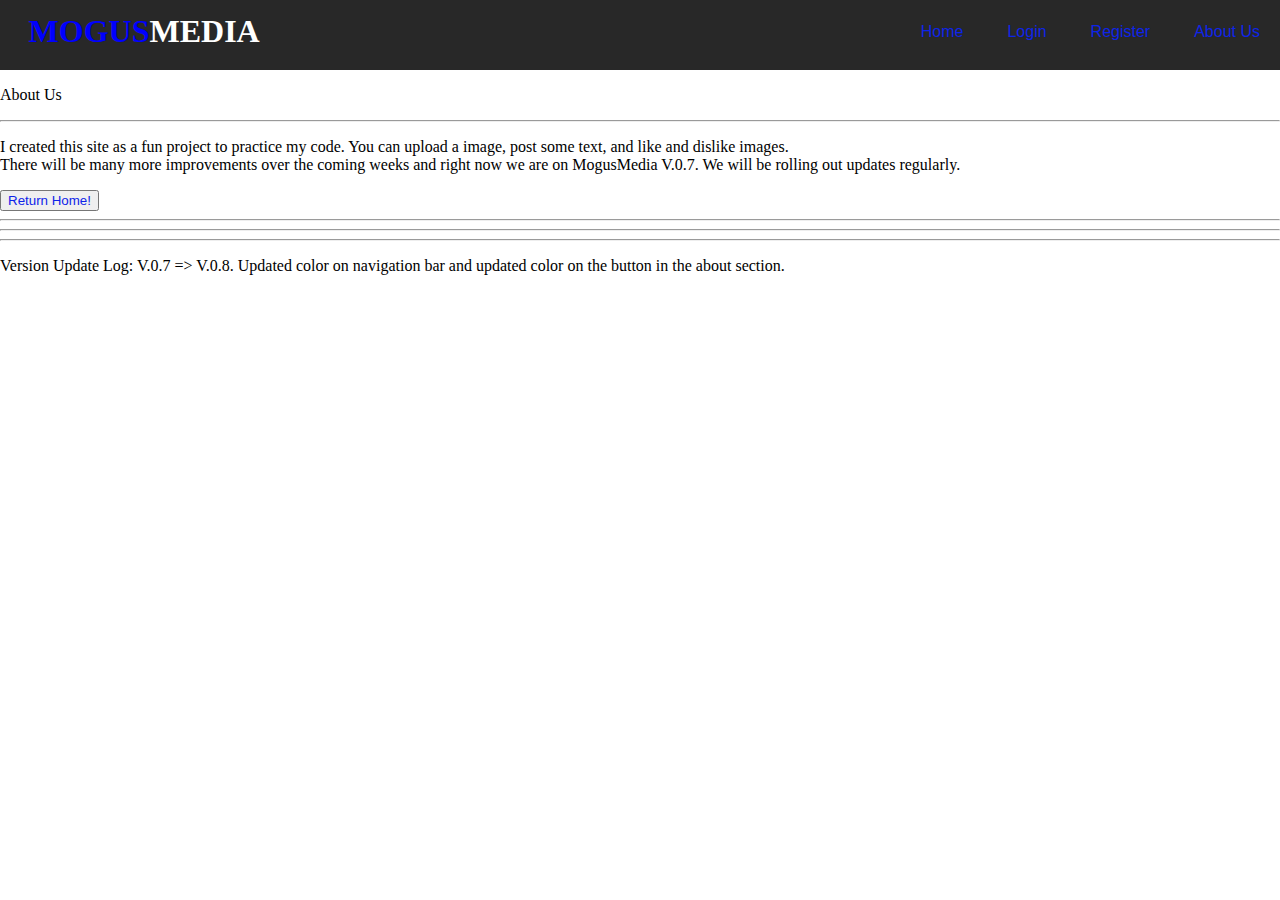
==== about.html @ 0e79ce24 "Create about.html" ====
<!DOCTYPE html>
<html lang="en">
<head>
    <meta charset="UTF-8">
    <meta http-equiv="X-UA-Compatible" content="IE=edge">
    <link rel="stylesheet" href="navbar.css">
    <meta name="viewport" content="width=device-width, initial-scale=1.0">
    <title>About MogusMedia</title>
</head>

<header>
    <h1>MOGUS<span>MEDIA</span></h1>
    <nav>
         <ul>
             <li><a href="#">Home</a></li>
             <li><a href="login.html">Login</a></li>
             <li><a href="register.html">Register</a></li>
             <li><a href="about.html">About Us</a></li>
         </ul>
    </nav>
</header>

<body>
    
    <p>About Us</p>
    <hr>
    <p>I created this site as a fun project to practice my code. You can upload a image, post some text, and like and dislike images. <br> There will be many more improvements over the coming weeks and right now we are on MogusMedia V.0.7. We will be rolling out updates regularly.</p>
    <button><a href="index.html">Return Home!</a></button>
    <hr>
    <hr>
    <hr>
    <p>Version Update Log: V.0.7 => V.0.8. Updated color on navigation bar and updated color on the button in the about section.</p>
</body>
</html>
---- navbar.css ----
body,html{
    margin: 0;
    padding: 0;
}

header{
    width: 100%;
    height: 70px;
    background-color: #282828;
}

h1{
    position: absolute;
    padding: 3px;
    float: left;
    margin-left: 2%;
    margin-top: 10px;
    font-family: 'Alfa Slab One', 'cursive';
    color: #0000FF;
}

span{
    color: #ffffff
}

ul{
    width: auto;
    float: right;
    margin-top: 8px;
}


li{
    display: inline-block;
    padding: 15px 20px;

}


a{
    text-align: center;
    color: #0e24e9;
    text-decoration: none;
    font-family: 'Open Sans', sans-serif;
}


a:hover{
    color: #F0c330;
    transition: 0.5s;
}
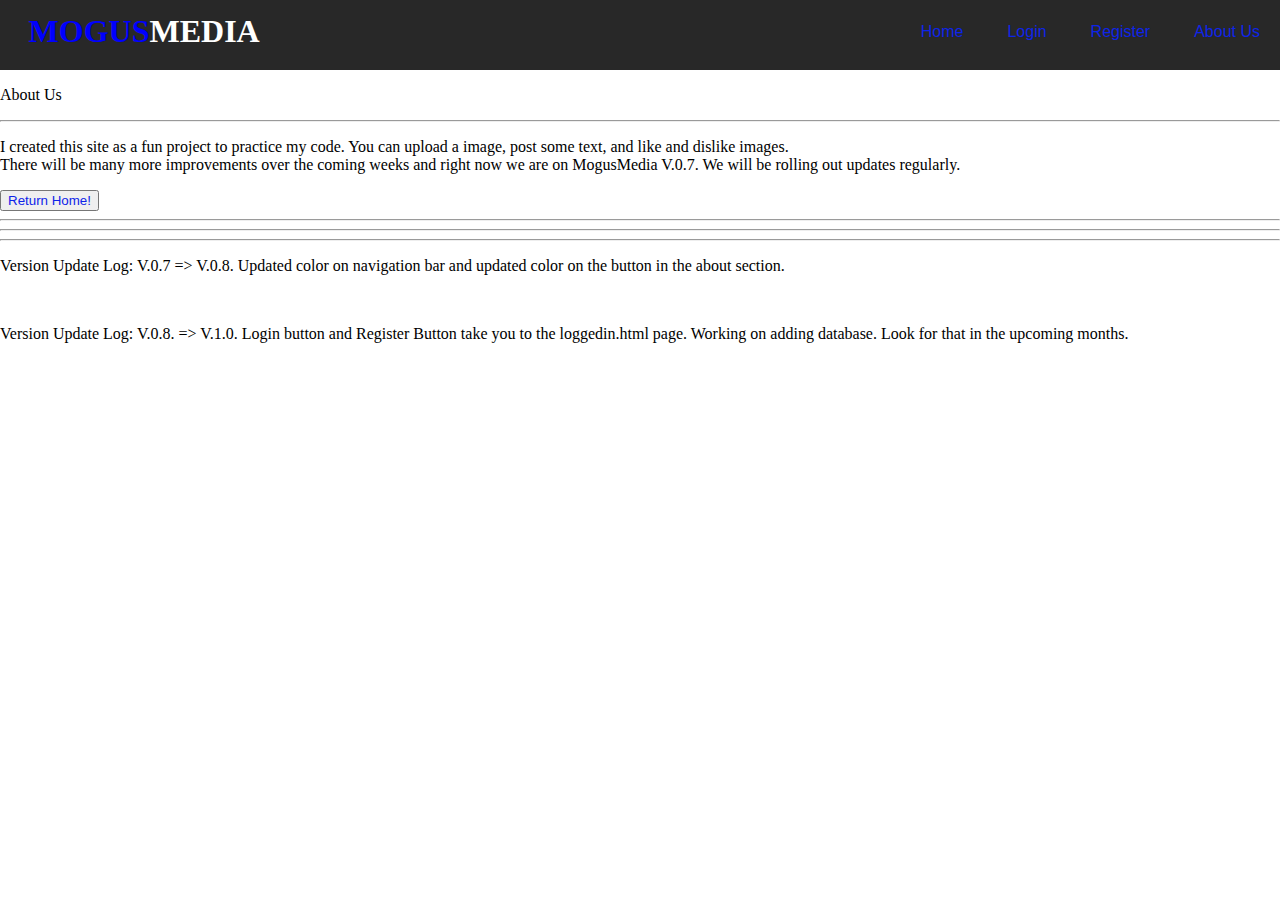
==== commit 5f114145: "Update about.html" ====
--- a/about.html
+++ b/about.html
@@ -29,6 +29,7 @@
     <hr>
     <hr>
     <hr>
-    <p>Version Update Log: V.0.7 => V.0.8. Updated color on navigation bar and updated color on the button in the about section.</p>
+    <p>Version Update Log: V.0.7 => V.0.8. Updated color on navigation bar and updated color on the button in the about section.</p><br>
+    <p>Version Update Log: V.0.8. => V.1.0. Login button and Register Button take you to the loggedin.html page. Working on adding database. Look for that in the upcoming months.</p>
 </body>
 </html>
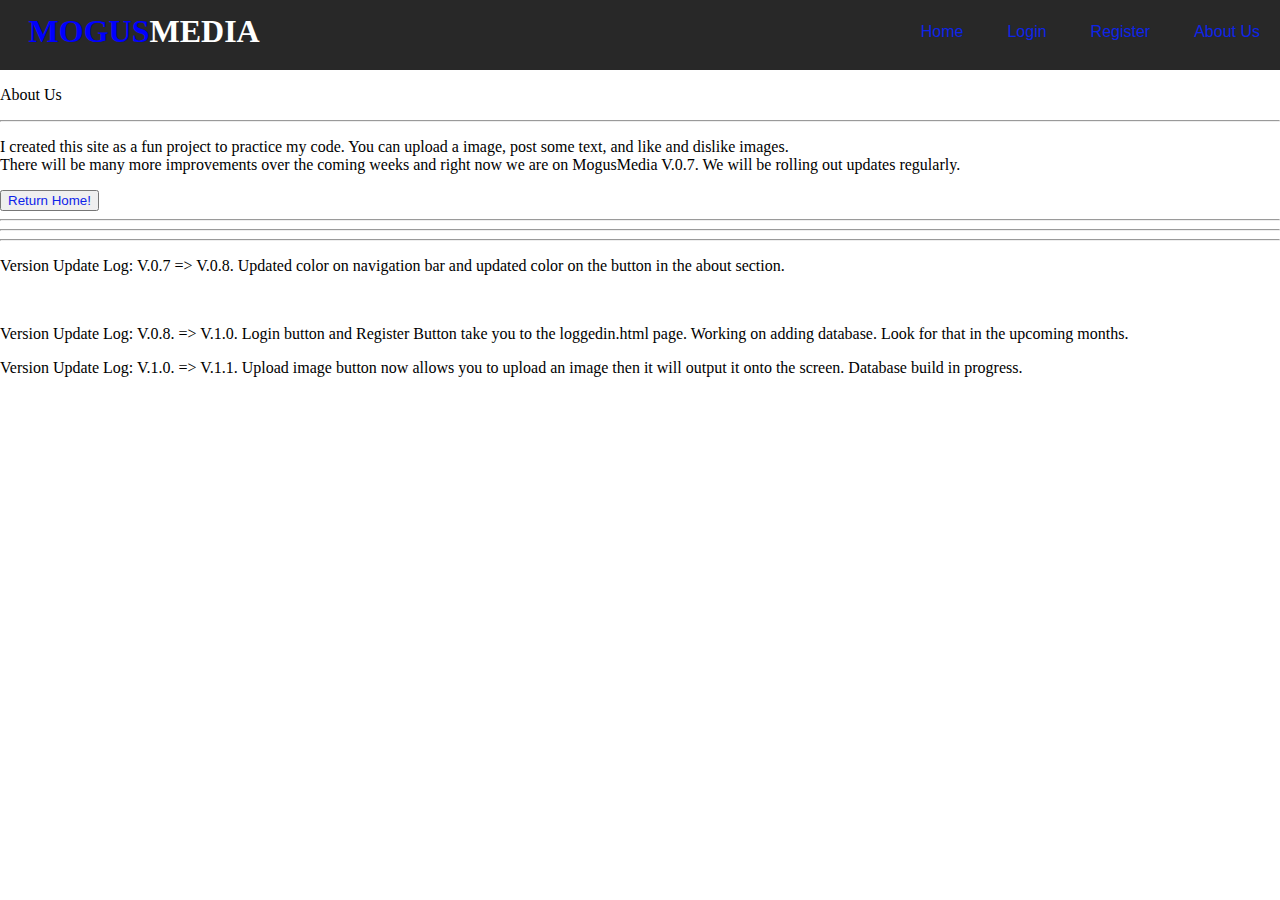
==== commit 5b302f07: "Update about.html" ====
--- a/about.html
+++ b/about.html
@@ -31,5 +31,6 @@
     <hr>
     <p>Version Update Log: V.0.7 => V.0.8. Updated color on navigation bar and updated color on the button in the about section.</p><br>
     <p>Version Update Log: V.0.8. => V.1.0. Login button and Register Button take you to the loggedin.html page. Working on adding database. Look for that in the upcoming months.</p>
+    <p>Version Update Log: V.1.0. => V.1.1. Upload image button now allows you to upload an image then it will output it onto the screen. Database build in progress.</p>
 </body>
 </html>
